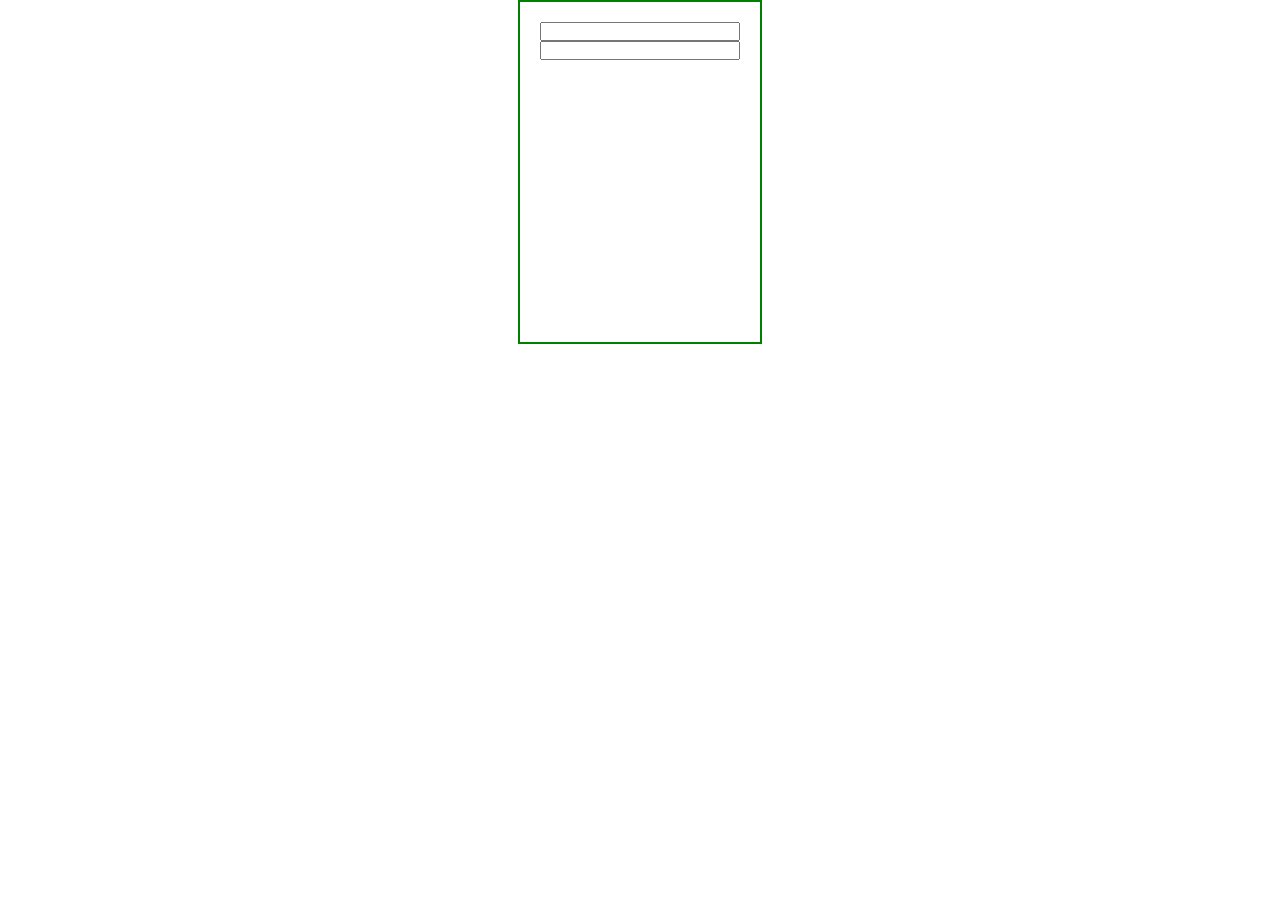
==== login.html @ 7953571d "worked on login page" ====
<!DOCTYPE html>
<html lang="en">
  <head>
    <meta charset="UTF-8" />
    <meta http-equiv="X-UA-Compatible" content="IE=edge" />
    <meta name="viewport" content="width=device-width, initial-scale=1.0" />
    <title>Login in to your account</title>
    <link rel="stylesheet" href="login.css" />
  </head>
  <body>
    <div class="loginpage">
      <input type="email" value="" />
      <input type="password" value="" />
    </div>
  </body>
</html>
---- login.css ----
* {
  padding: 0;
  margin: 0;
}
.loginpage {
  display: flex;
  width: 200px;
  height: 300px;
  margin: auto;
  flex-direction: column;
  padding: 20px;
  border: 2px solid green;
}
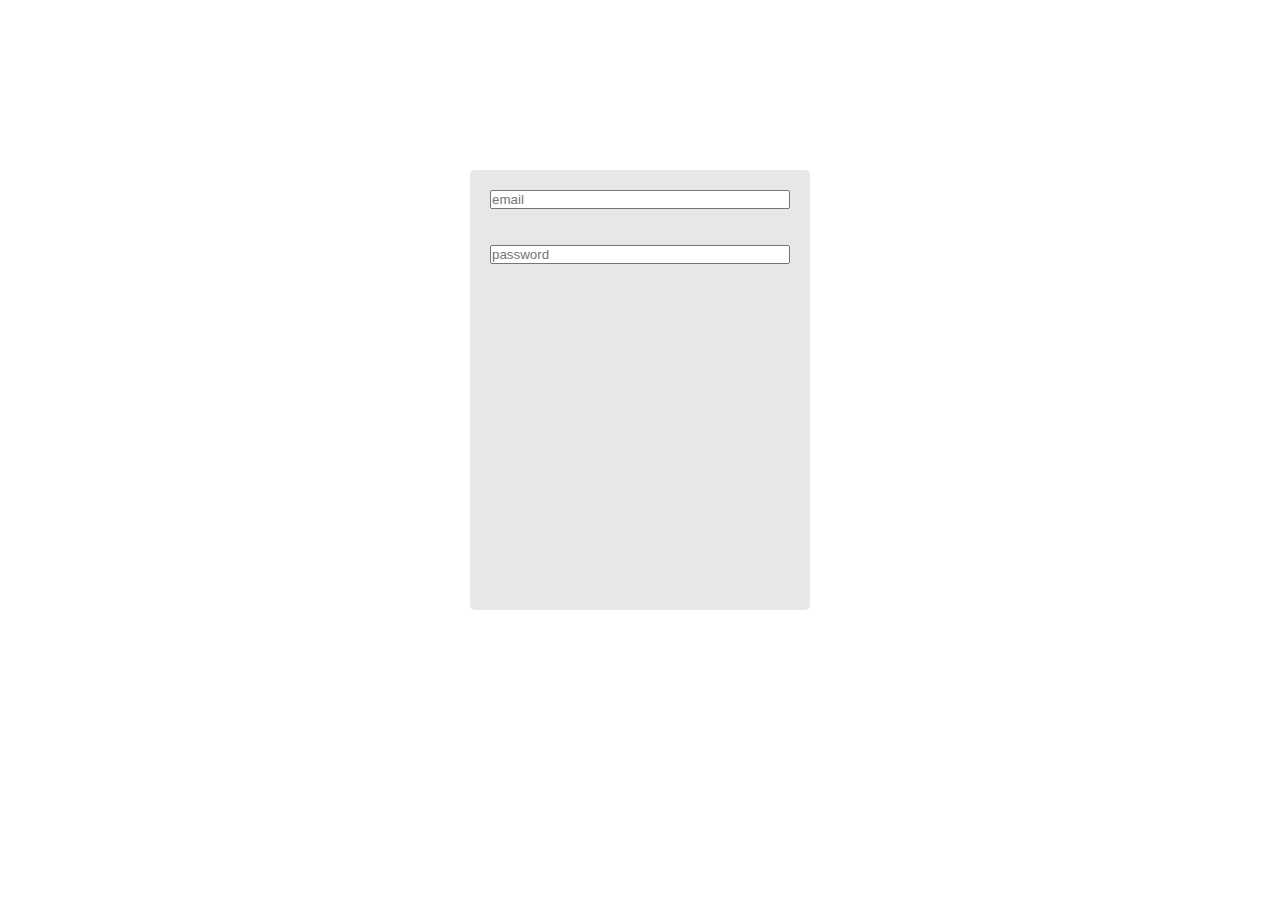
==== commit bdeec134: "worked on sigin button" ====
--- a/login.html
+++ b/login.html
@@ -9,8 +9,10 @@
   </head>
   <body>
     <div class="loginpage">
-      <input type="email" value="" />
-      <input type="password" value="" />
+      <input type="email" placeholder="email" />
+      <br /><br />
+
+      <input type="password" placeholder="password" />
     </div>
   </body>
 </html>
--- a/login.css
+++ b/login.css
@@ -4,10 +4,13 @@
 }
 .loginpage {
   display: flex;
-  width: 200px;
-  height: 300px;
+  width: 300px;
+  height: 400px;
   margin: auto;
   flex-direction: column;
   padding: 20px;
-  border: 2px solid green;
+  /*border: 2px solid green;*/
+  margin-top: 170px;
+  border-radius: 5px;
+  background: #e7e7e7;
 }
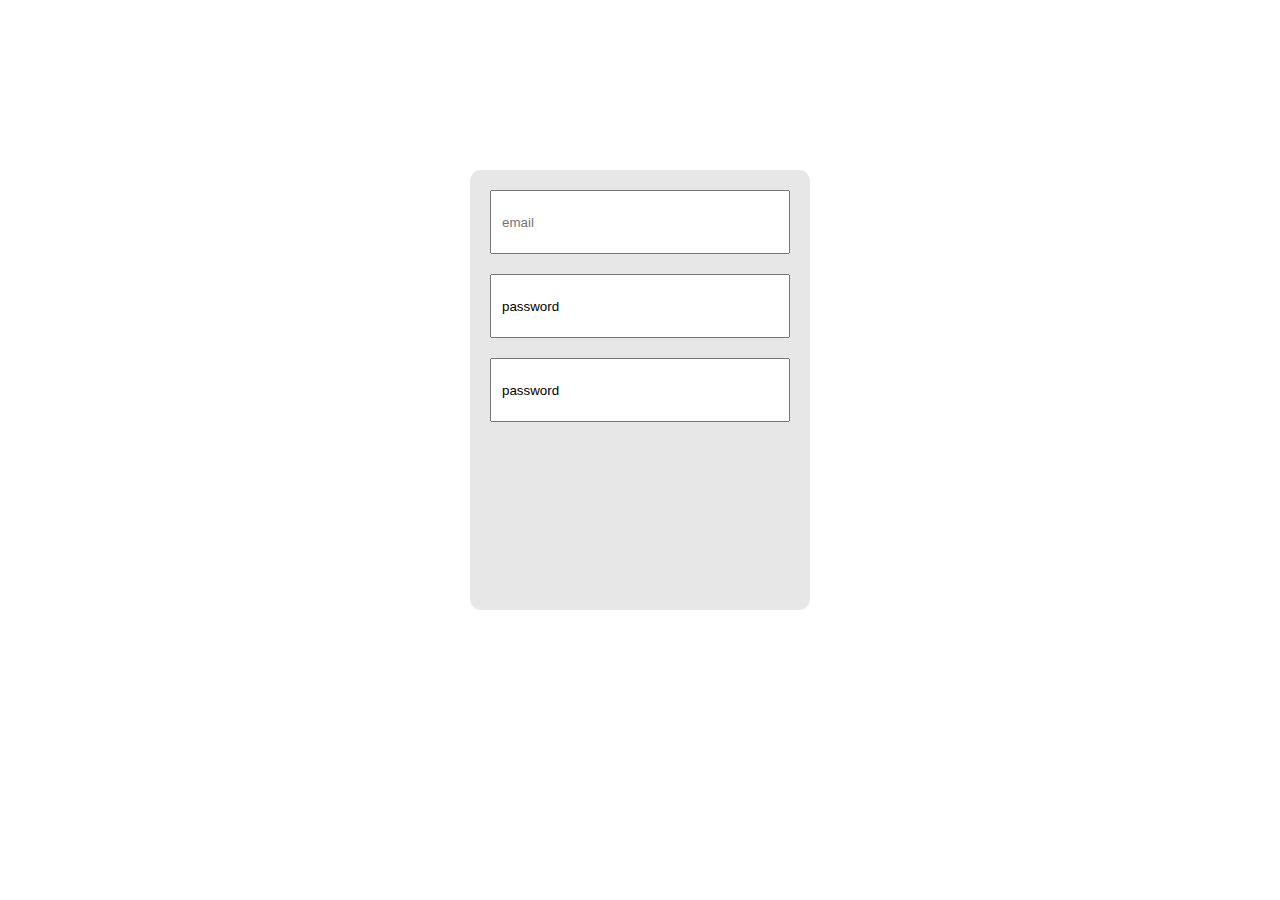
==== commit b5a0fb90: "one change" ====
--- a/login.html
+++ b/login.html
@@ -10,9 +10,9 @@
   <body>
     <div class="loginpage">
       <input type="email" placeholder="email" />
-      <br /><br />
 
-      <input type="password" placeholder="password" />
+      <input type="" placeholder="password" value="password" />
+      <input type="" placeholder="confirm password" value="password" />
     </div>
   </body>
 </html>
--- a/login.css
+++ b/login.css
@@ -8,9 +8,14 @@
   height: 400px;
   margin: auto;
   flex-direction: column;
-  padding: 20px;
+  padding: 20px 20px 20px;
   /*border: 2px solid green;*/
   margin-top: 170px;
-  border-radius: 5px;
+  border-radius: 0.7em;
   background: #e7e7e7;
 }
+.loginpage input {
+  height: 40px;
+  padding: 10px;
+  margin-bottom: 20px;
+}
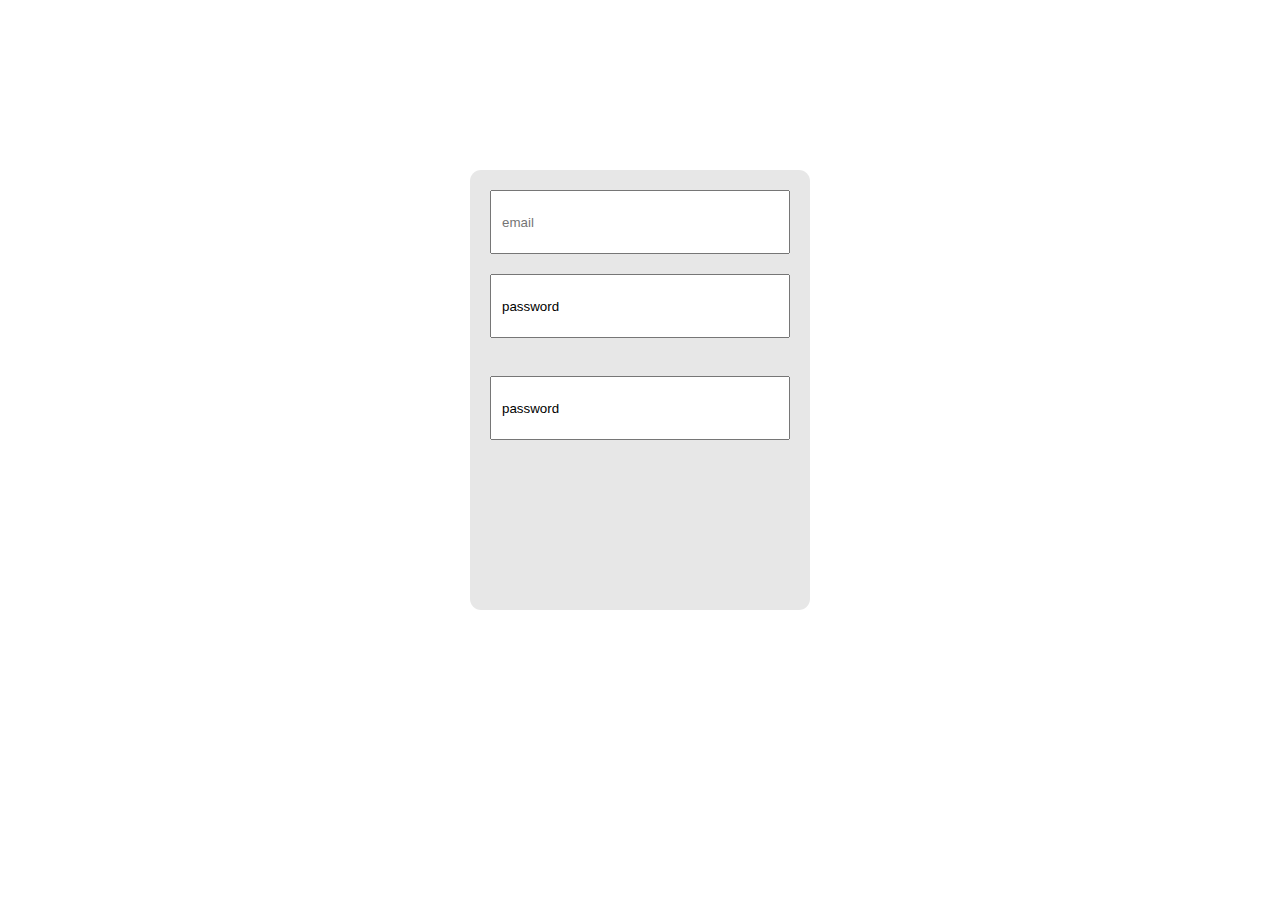
==== commit e43738c7: "single change on 13 jan 23" ====
--- a/login.html
+++ b/login.html
@@ -11,8 +11,8 @@
     <div class="loginpage">
       <input type="email" placeholder="email" />
 
-      <input type="" placeholder="password" value="password" />
-      <input type="" placeholder="confirm password" value="password" />
+      <input type="" placeholder="password" value="password" /><br />
+      <input type="" placeholder="confirm password" value="password" /><br />
     </div>
   </body>
 </html>
